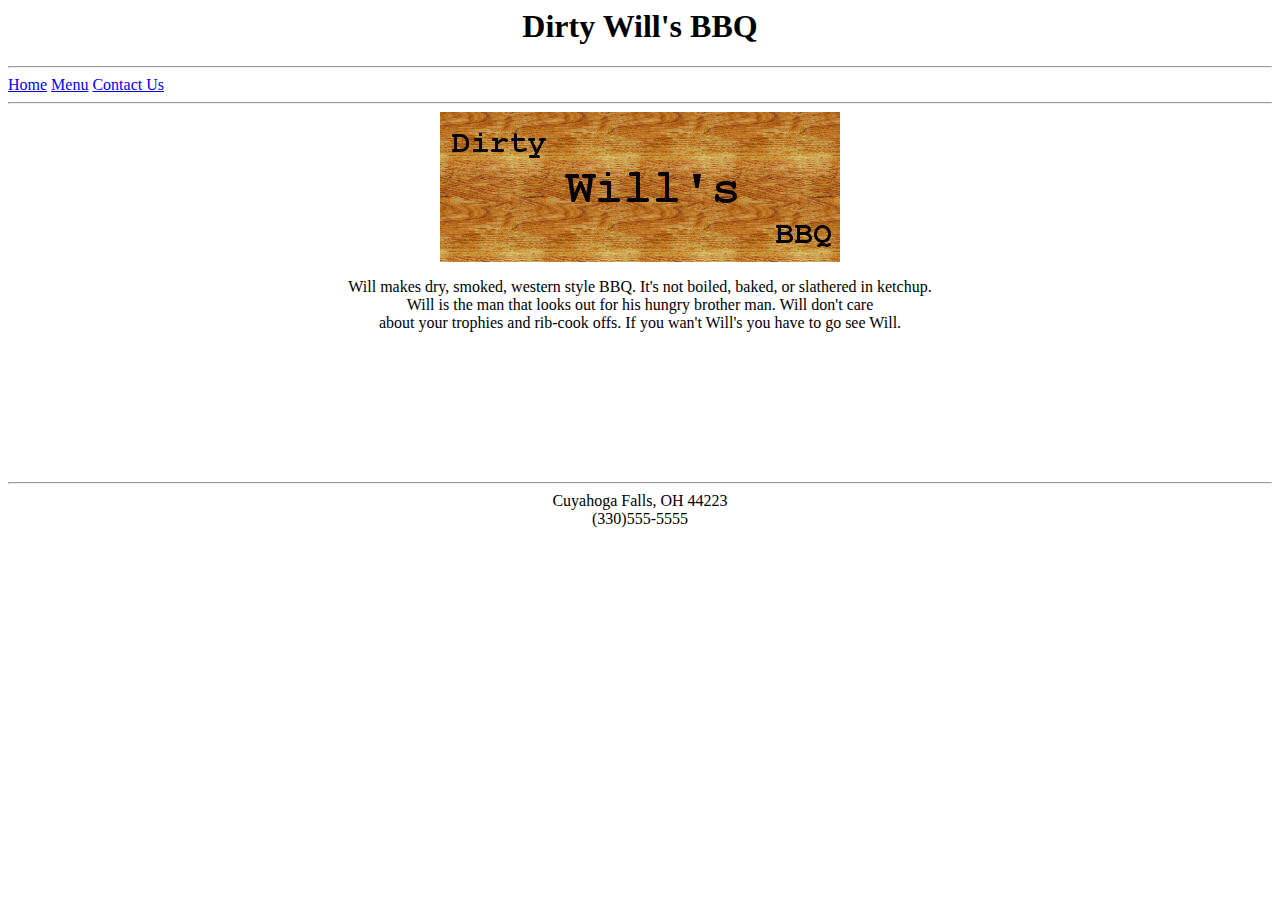
==== restaurantsite/index.html @ c3f317da "Add files via upload" ====
<DOCTYPE html>
    <html>
        <head><div style="text-align: center;"><h1>Dirty Will's BBQ</h1></div>
        <hr/>
        <a href="index.html">Home</a>    <a href="menu.html">Menu</a>    <a href="contactus.html">Contact Us</a>
        <hr/>
        </head>

        <body>
            <div style="text-align: center;"><img src="WillsBBQ.jpg"><br/>
            <p>Will makes dry, smoked, western style BBQ. It's not boiled, baked, or slathered in ketchup.<br/>
             Will is the man that looks out for his hungry brother man. Will don't care</br>
             about your trophies and rib-cook offs. If you wan't Will's you have to go see Will. </p>
             <br/>
             <br/>
             <br/>
             <br/>
             <br/>
             <br/>
             <br/>
            </div>
        
        </body>

        <footer>
            <hr/>
            <div style="text-align: center;"> Cuyahoga Falls, OH 44223 <br/>
            (330)555-5555</div>
        </footer>














    </html>
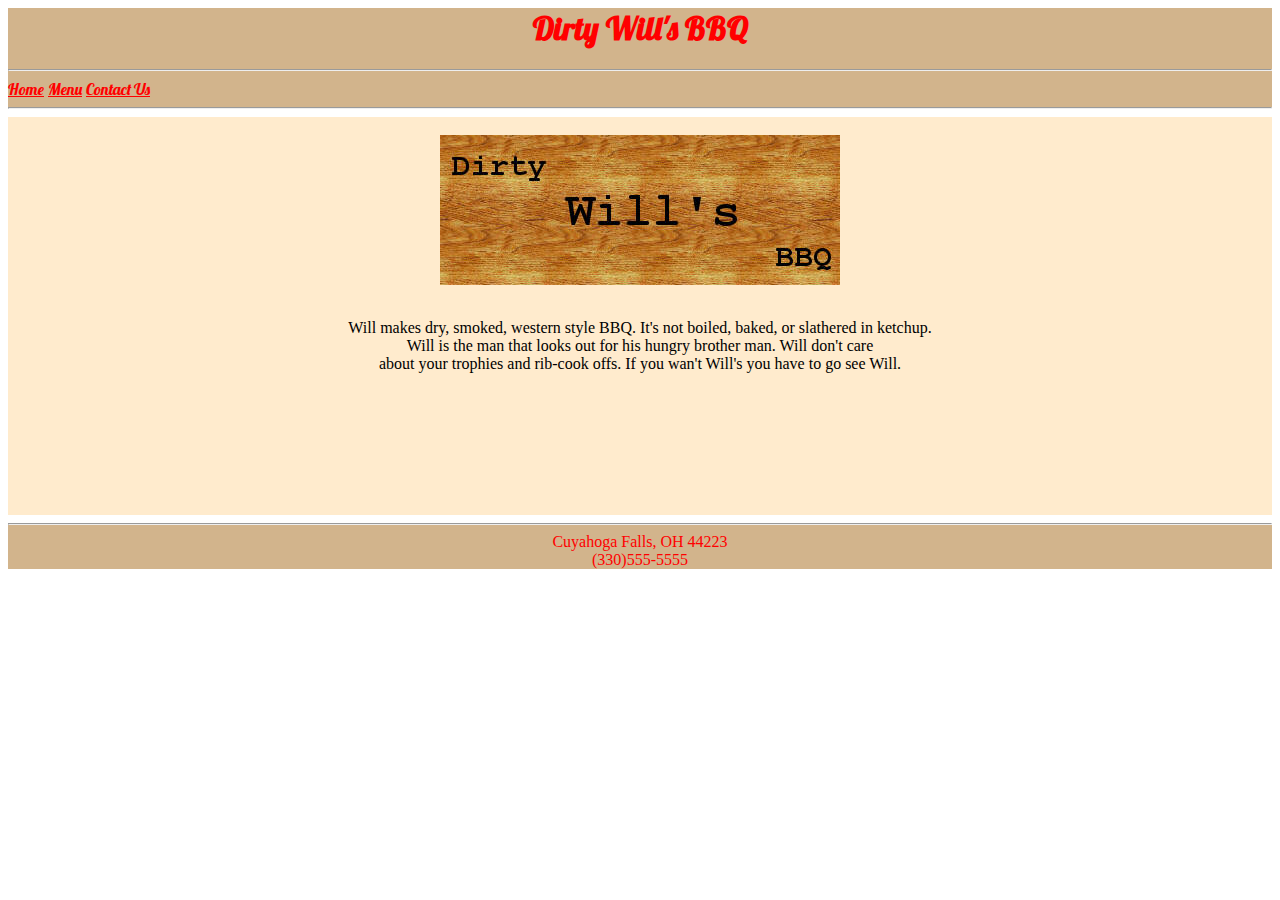
==== commit f521899b: "Add files via upload" ====
--- a/restaurantsite/index.html
+++ b/restaurantsite/index.html
@@ -1,13 +1,23 @@
 <DOCTYPE html>
     <html>
-        <head><div style="text-align: center;"><h1>Dirty Will's BBQ</h1></div>
+        <head>
+        <link href="restaurantstyle.css" 
+        rel="stylesheet" 
+        type="text/css" />
+        </head>
+        <header>
+         
+         <div id="restaurantName" style="text-align: center;"><h1>Dirty Will's BBQ</h1></div>
         <hr/>
         <a href="index.html">Home</a>    <a href="menu.html">Menu</a>    <a href="contactus.html">Contact Us</a>
         <hr/>
-        </head>
+        </header>
 
         <body>
-            <div style="text-align: center;"><img src="WillsBBQ.jpg"><br/>
+            <div style="text-align: center; background-color:blanchedalmond">
+            </br>
+                <img src="WillsBBQ.jpg"><br/>
+            <br/>
             <p>Will makes dry, smoked, western style BBQ. It's not boiled, baked, or slathered in ketchup.<br/>
              Will is the man that looks out for his hungry brother man. Will don't care</br>
              about your trophies and rib-cook offs. If you wan't Will's you have to go see Will. </p>
--- a/restaurantsite/restaurantstyle.css
+++ b/restaurantsite/restaurantstyle.css
@@ -0,0 +1,40 @@
+@import url('https://fonts.googleapis.com/css?family=Lobster');
+
+#restaurantName{
+      font-family: Lobster;          
+        
+        }
+footer,header{
+    background-color: tan;
+    color: red;
+}
+
+#formbody{
+    font-weight: bold;
+}
+
+#buttonholder{
+    text-align: center;
+    }
+
+a{
+    font-family: Lobster;
+}
+
+a:link{
+    color: red;
+
+}
+a:visited{
+    color: darkred;
+
+}
+a:hover{
+    color:blue;
+    text-decoration: underline;
+    
+}
+a:active{
+    text-decoration: underline;
+
+}